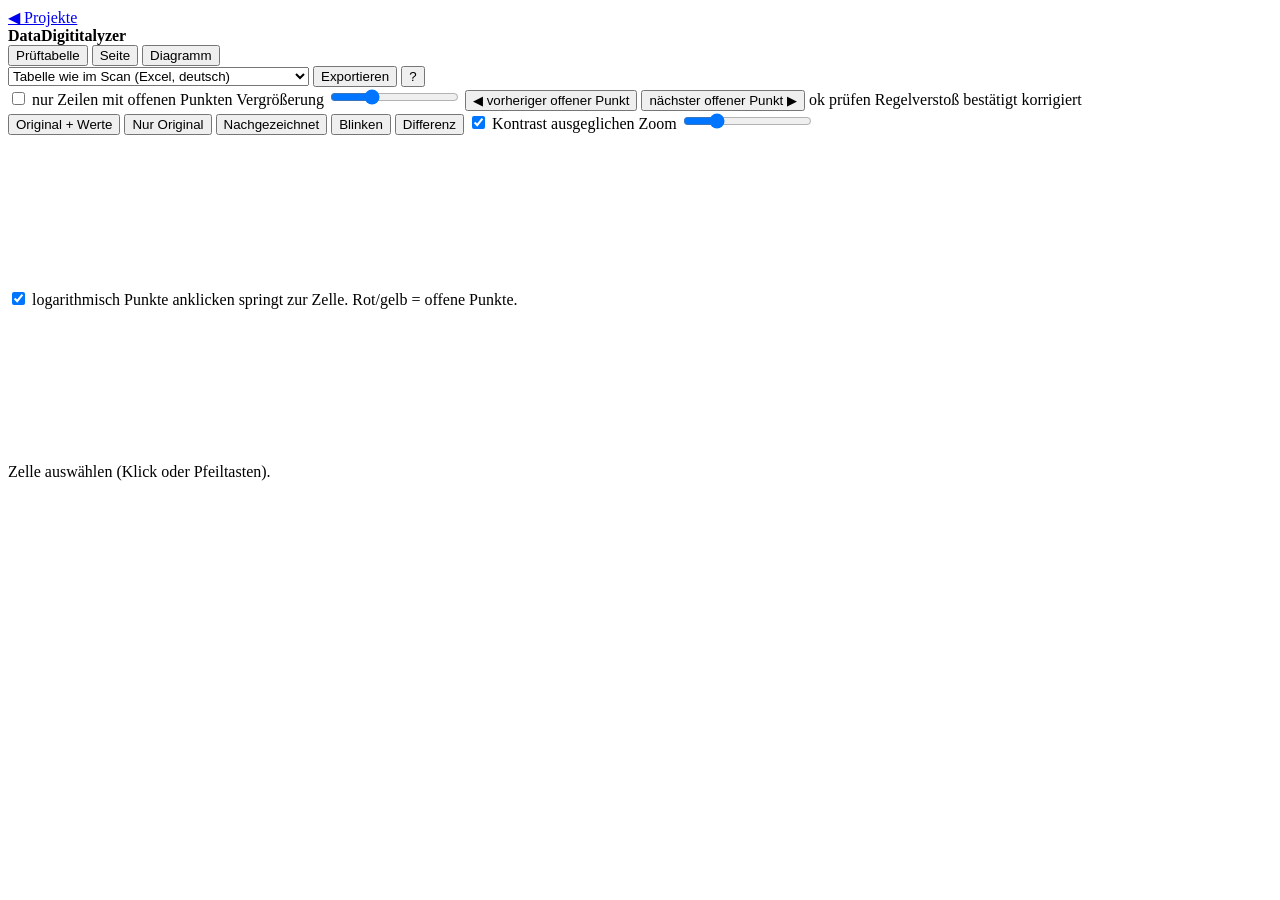
==== digitalyzer/static/pruefen.html @ ee5f2002 "App mit Projektuebersicht, Einstellungen und Vorschau; robuster bei schlechten Scans Bedienung: - St" ====
<!DOCTYPE html>
<html lang="de">
<head>
<meta charset="utf-8">
<title>DataDigititalyzer – Prüfung</title>
<meta name="viewport" content="width=device-width, initial-scale=1">
<link rel="stylesheet" href="/static/style.css">
</head>
<body>
<header>
  <a class="back" href="/" title="Zur Projektübersicht">◀ Projekte</a>
  <div class="title"><b>DataDigititalyzer</b> <span id="source"></span></div>
  <nav id="tabs">
    <button data-view="tabelle" class="active" title="F1">Prüftabelle</button>
    <button data-view="seite" title="F2">Seite</button>
    <button data-view="diagramm" title="F3">Diagramm</button>
  </nav>
  <div id="summary"></div>
  <div class="actions">
    <select id="exportfmt" title="Exportformat">
      <option value="tabelle">Tabelle wie im Scan (Excel, deutsch)</option>
      <option value="tabelle-int">Tabelle wie im Scan (international)</option>
      <option value="csv">Messpunkte mit 2θ und Status (Excel, deutsch)</option>
      <option value="csv-int">Messpunkte mit 2θ und Status (international)</option>
      <option value="xy">.xy (2θ, Zählrate)</option>
    </select>
    <button id="export">Exportieren</button>
    <button id="helpbtn" title="Tastenkürzel">?</button>
  </div>
</header>

<div id="main">
  <aside id="pages"></aside>

  <section id="view-tabelle" class="view active">
    <div class="toolbar">
      <label><input type="checkbox" id="onlyflagged"> nur Zeilen mit offenen Punkten</label>
      <label>Vergrößerung <input type="range" id="zoom" min="1.5" max="4" step="0.25" value="2.25"></label>
      <button id="prevflag" title="Umschalt+N">◀ vorheriger offener Punkt</button>
      <button id="nextflag" title="N">nächster offener Punkt ▶</button>
      <span class="legend">
        <i class="st-ok"></i>ok <i class="st-pruefen"></i>prüfen <i class="st-fehler"></i>Regelverstoß
        <i class="st-bestaetigt"></i>bestätigt <i class="st-korrigiert"></i>korrigiert
      </span>
    </div>
    <div id="table"></div>
  </section>

  <section id="view-seite" class="view">
    <div class="toolbar">
      <span class="seg" id="pagemode">
        <button data-mode="overlay" class="active" title="O">Original + Werte</button>
        <button data-mode="original" title="R">Nur Original</button>
        <button data-mode="synth" title="S">Nachgezeichnet</button>
        <button data-mode="blink" title="B">Blinken</button>
        <button data-mode="diff" title="D">Differenz</button>
      </span>
      <label><input type="checkbox" id="contrast" checked> Kontrast ausgeglichen</label>
      <label>Zoom <input type="range" id="pzoom" min="0.4" max="3" step="0.1" value="1"></label>
      <span class="hint" id="pagehint"></span>
    </div>
    <div id="pagewrap"><canvas id="pagecanvas"></canvas></div>
  </section>

  <section id="view-diagramm" class="view">
    <div class="toolbar">
      <label><input type="checkbox" id="logscale" checked> logarithmisch</label>
      <span class="hint">Punkte anklicken springt zur Zelle. Rot/gelb = offene Punkte.</span>
    </div>
    <canvas id="plot"></canvas>
    <div id="plottip"></div>
  </section>

  <aside id="detail">
    <div id="detail-empty">Zelle auswählen (Klick oder Pfeiltasten).</div>
    <div id="detail-body" hidden>
      <div class="dhead"><span id="d-id"></span> <span id="d-status" class="badge"></span></div>
      <div id="d-crop"></div>
      <div class="dvalue">
        <input id="d-input" autocomplete="off" spellcheck="false" inputmode="numeric">
        <button id="d-confirm" title="Enter">✓ Übernehmen</button>
      </div>
      <div id="d-suggest"></div>
      <table id="d-cands"></table>
      <ul id="d-flags"></ul>
      <div id="d-meta"></div>
      <button id="d-reset" class="small">Auf Erkennung zurücksetzen</button>
    </div>
  </aside>
</div>

<div id="help" hidden>
  <div class="helpbox">
    <h3>Bedienung</h3>
    <table>
      <tr><td>Pfeiltasten</td><td>Zelle wechseln</td></tr>
      <tr><td>Ziffern tippen</td><td>Wert überschreiben</td></tr>
      <tr><td>Enter</td><td>Wert übernehmen (bestätigen bzw. korrigieren) und weiter</td></tr>
      <tr><td>Esc</td><td>Eingabe verwerfen</td></tr>
      <tr><td>N / Umschalt+N</td><td>nächster / vorheriger offener Punkt</td></tr>
      <tr><td>V</td><td>Vorschlag der Regelprüfung übernehmen</td></tr>
      <tr><td>F1 / F2 / F3</td><td>Prüftabelle / Seite / Diagramm</td></tr>
      <tr><td>O R S B D</td><td>Seitenansicht: Overlay, Original, Nachgezeichnet, Blinken, Differenz</td></tr>
      <tr><td>Bild auf / ab</td><td>vorige / nächste Seite</td></tr>
    </table>
    <p><b>Nachgezeichnet / Blinken / Differenz:</b> Die erkannten Werte werden mit den aus
      dem Dokument gelernten Ziffernformen an derselben Stelle neu gezeichnet. Stimmt alles,
      ändert sich beim Blinken kaum etwas und das Differenzbild bleibt hell; falsch erkannte
      Ziffern springen ins Auge.</p>
    <p>Alle Änderungen werden sofort im Projektordner gespeichert.</p>
    <button onclick="document.getElementById('help').hidden=true">Schließen</button>
  </div>
</div>
<div id="toast"></div>
<script src="/static/app.js"></script>
</body>
</html>
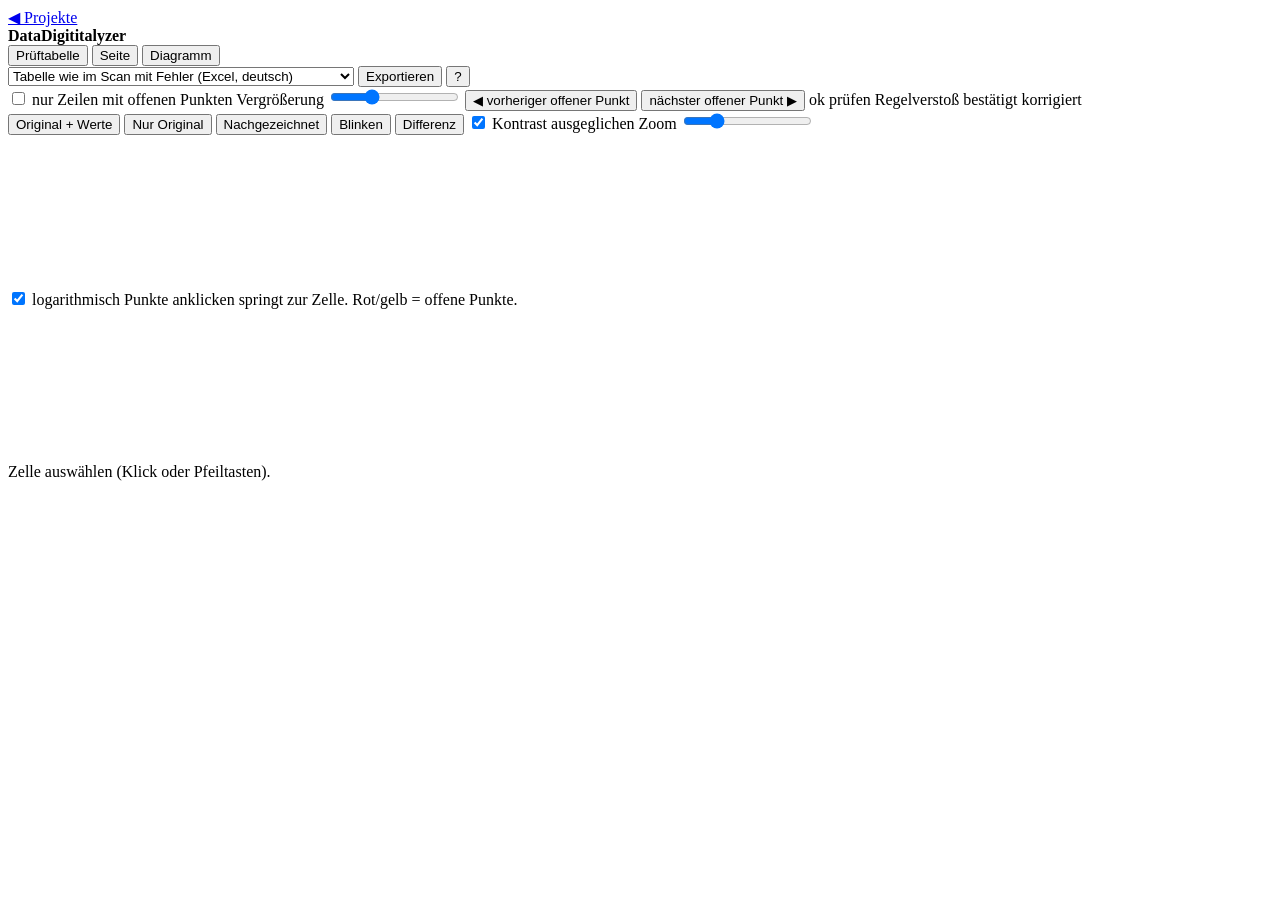
==== commit c92d9018: "Export: statistischer Fehler aus der Detektoranzahl, neues Format .xye Die Zaehlrate Z ist je Detekt" ====
--- a/digitalyzer/static/pruefen.html
+++ b/digitalyzer/static/pruefen.html
@@ -18,11 +18,12 @@
   <div id="summary"></div>
   <div class="actions">
     <select id="exportfmt" title="Exportformat">
-      <option value="tabelle">Tabelle wie im Scan (Excel, deutsch)</option>
-      <option value="tabelle-int">Tabelle wie im Scan (international)</option>
-      <option value="csv">Messpunkte mit 2θ und Status (Excel, deutsch)</option>
-      <option value="csv-int">Messpunkte mit 2θ und Status (international)</option>
+      <option value="tabelle">Tabelle wie im Scan mit Fehler (Excel, deutsch)</option>
+      <option value="tabelle-int">Tabelle wie im Scan mit Fehler (international)</option>
+      <option value="csv">Messpunkte mit 2θ, Fehler und Status (Excel, deutsch)</option>
+      <option value="csv-int">Messpunkte mit 2θ, Fehler und Status (international)</option>
       <option value="xy">.xy (2θ, Zählrate)</option>
+      <option value="xye">.xye (2θ, Zählrate, statistischer Fehler)</option>
     </select>
     <button id="export">Exportieren</button>
     <button id="helpbtn" title="Tastenkürzel">?</button>
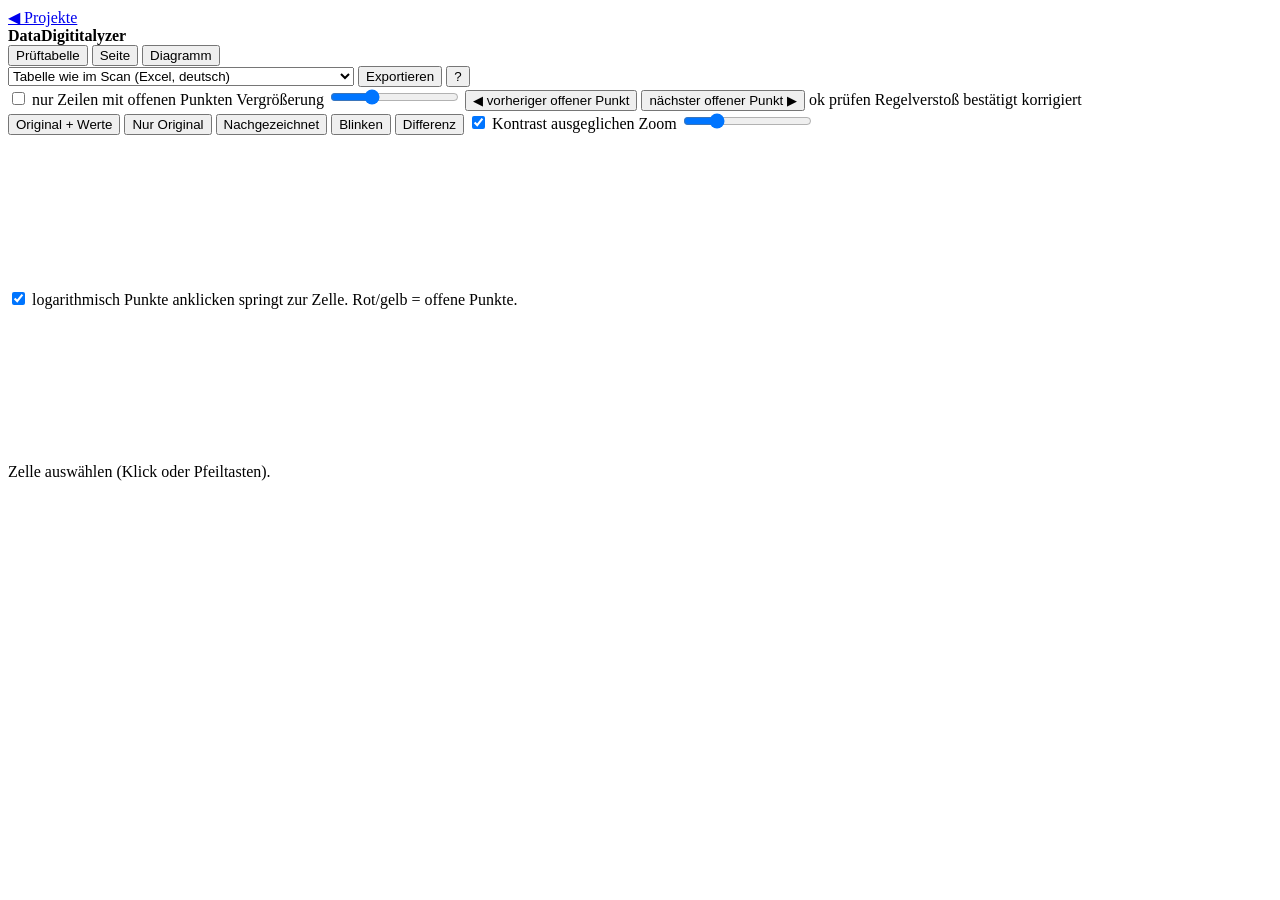
==== commit bcd03821: ""Tabelle wie im Scan" wieder ohne Fehlerspalten Der statistische Fehler gehoert nur in die Messpunkt" ====
--- a/digitalyzer/static/pruefen.html
+++ b/digitalyzer/static/pruefen.html
@@ -18,8 +18,8 @@
   <div id="summary"></div>
   <div class="actions">
     <select id="exportfmt" title="Exportformat">
-      <option value="tabelle">Tabelle wie im Scan mit Fehler (Excel, deutsch)</option>
-      <option value="tabelle-int">Tabelle wie im Scan mit Fehler (international)</option>
+      <option value="tabelle">Tabelle wie im Scan (Excel, deutsch)</option>
+      <option value="tabelle-int">Tabelle wie im Scan (international)</option>
       <option value="csv">Messpunkte mit 2θ, Fehler und Status (Excel, deutsch)</option>
       <option value="csv-int">Messpunkte mit 2θ, Fehler und Status (international)</option>
       <option value="xy">.xy (2θ, Zählrate)</option>
